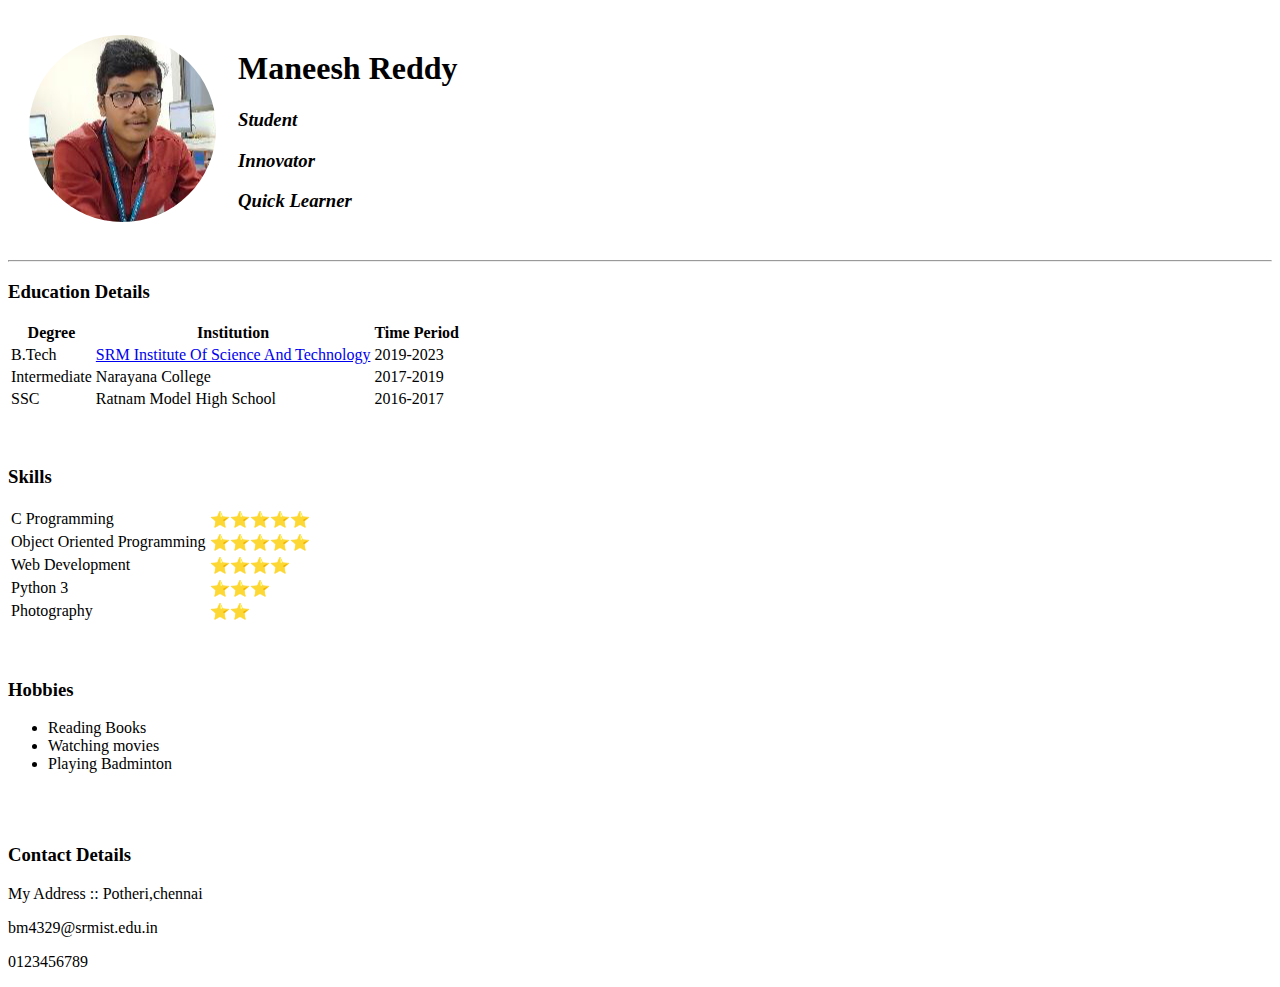
==== index.html @ d1c9e478 "Added initial cv website files" ====
<!DOCTYPE html>
<html lang="en" dir="ltr">
  <head>
    <meta charset="utf-8">
    <title>Maneesh's Personal site</title>
  </head>
  <body>
  <table cellspacing='20'>
    <tr>
      <td><img src="Maneesh.png" alt="profile Picture"></td>
      <td><p><strong><h1>Maneesh Reddy</h1></strong></p>
      <p><h3><em>Student</h3></em></p>
      <p><h3><em>Innovator</h3></em></p>
      <p><h3><em>Quick Learner</h3></em></p>
      </td>
    </tr>
  </table>
  <hr>
  <h3>Education Details</h3>
  <table >
    <thead>
      <tr>
        <th>Degree</th>
        <th>Institution</th>
        <th>Time Period</th>
      </tr>
    </thead>
    <tbody>
      <tr>
        <td>B.Tech</td>
        <td><a href="https://www.srmist.edu.in/">SRM Institute Of Science And Technology</a></td>
        <td>2019-2023</td>
      </tr>
      <tr>
        <td>Intermediate</td>
        <td>Narayana College</td>
        <td>2017-2019</td>
      </tr>
      <tr>
        <td>SSC</td>
        <td>Ratnam Model High School</td>
        <td>2016-2017</td>
      </tr>
    </tbody>
  </table>
  <br>
  <br>
  <h3>Skills</h3>
  <table>
    <tr>
      <td>C Programming</td>
      <td>⭐⭐⭐⭐⭐</td>
    </tr>
    <tr>
      <td>Object Oriented Programming</td>
        <td>⭐⭐⭐⭐⭐</td>
    </tr>
    <tr>
        <td>Web Development</td>
        <td>⭐⭐⭐⭐</td>
    </tr>
    <tr>
      <td>Python 3</td>
      <td>⭐⭐⭐</td>
    </tr>
    <tr>
      <td>Photography</td>
      <td>⭐⭐</td>
    </tr>
  </table>
  <br>
  <br>
  <h3>Hobbies</h3>
  <ul>
    <li>Reading Books</li>
    <li>Watching movies</li>
    <li>Playing Badminton</li>
  </ul>
  <br>
  <br>
  <h3>Contact Details</h3>
  <p>My Address :: Potheri,chennai</p>
  <p>bm4329@srmist.edu.in</p>
  <p>0123456789</p>
  </body>
</html>
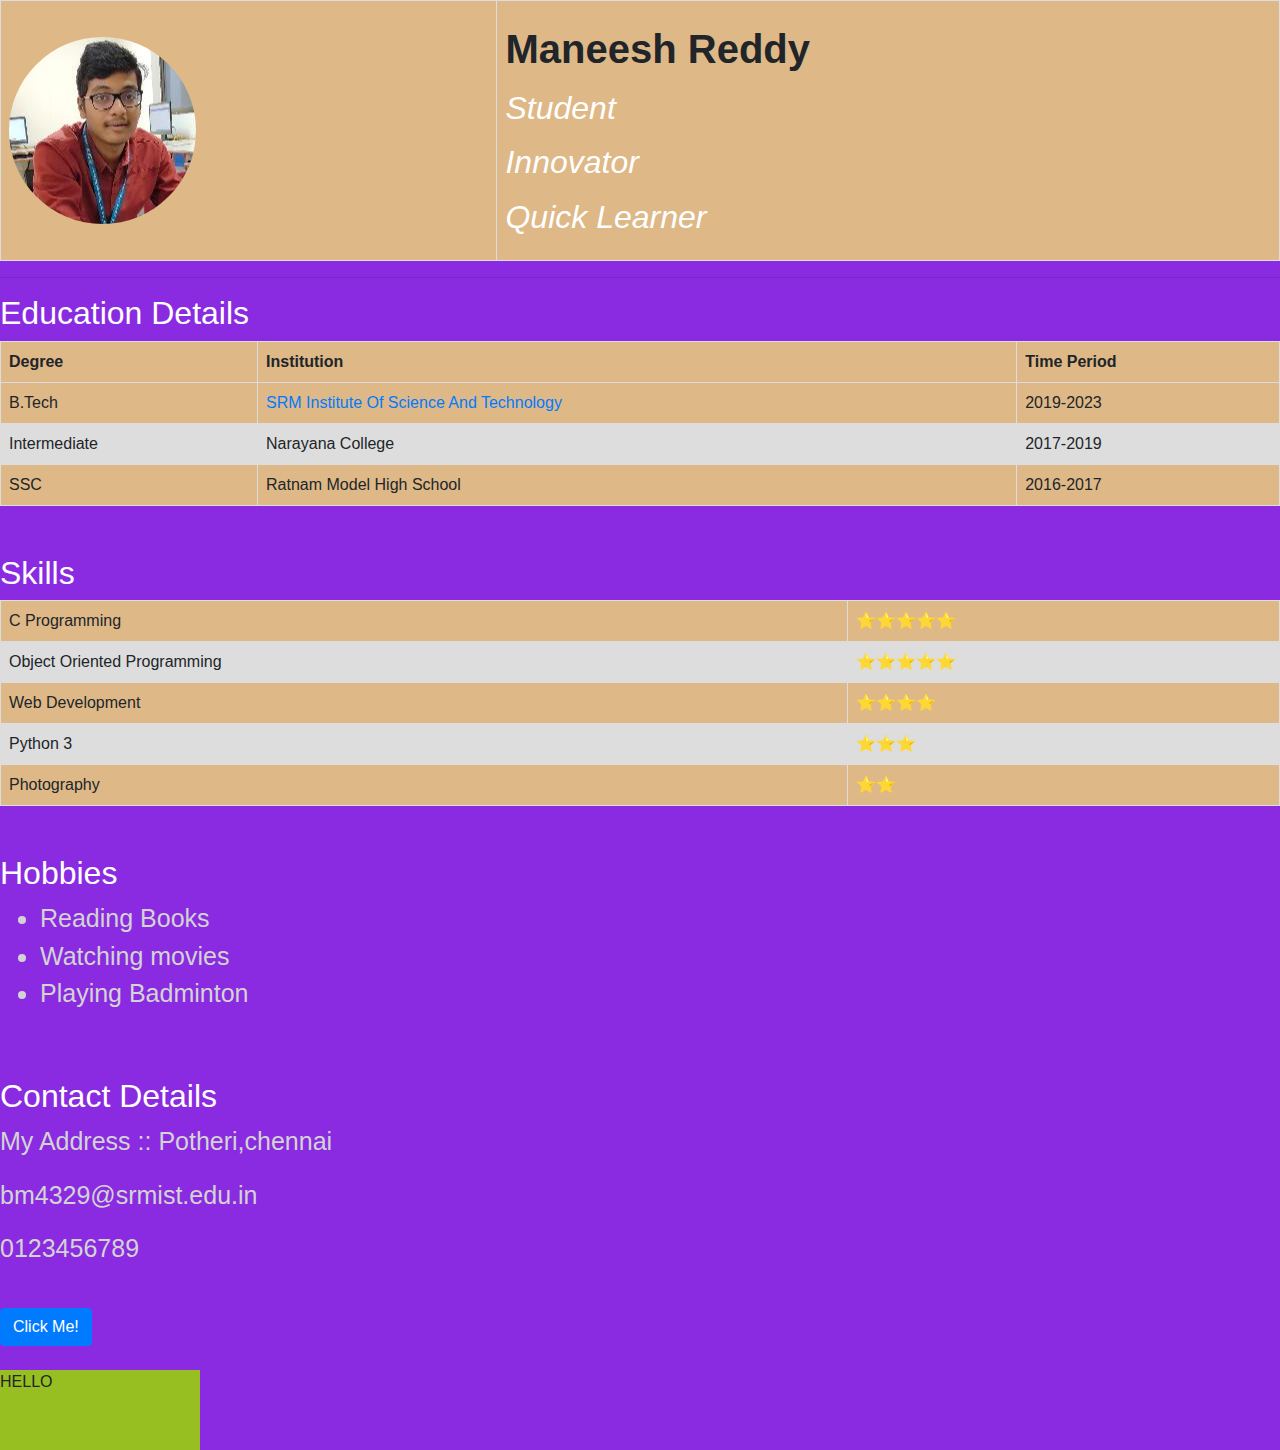
==== commit 0298311f: "Add files via upload" ====
--- a/index.html
+++ b/index.html
@@ -1,86 +1,108 @@
-<!DOCTYPE html>
-<html lang="en" dir="ltr">
-  <head>
-    <meta charset="utf-8">
-    <title>Maneesh's Personal site</title>
-  </head>
-  <body>
-  <table cellspacing='20'>
-    <tr>
-      <td><img src="Maneesh.png" alt="profile Picture"></td>
-      <td><p><strong><h1>Maneesh Reddy</h1></strong></p>
-      <p><h3><em>Student</h3></em></p>
-      <p><h3><em>Innovator</h3></em></p>
-      <p><h3><em>Quick Learner</h3></em></p>
-      </td>
-    </tr>
-  </table>
-  <hr>
-  <h3>Education Details</h3>
-  <table >
-    <thead>
-      <tr>
-        <th>Degree</th>
-        <th>Institution</th>
-        <th>Time Period</th>
-      </tr>
-    </thead>
-    <tbody>
-      <tr>
-        <td>B.Tech</td>
-        <td><a href="https://www.srmist.edu.in/">SRM Institute Of Science And Technology</a></td>
-        <td>2019-2023</td>
-      </tr>
-      <tr>
-        <td>Intermediate</td>
-        <td>Narayana College</td>
-        <td>2017-2019</td>
-      </tr>
-      <tr>
-        <td>SSC</td>
-        <td>Ratnam Model High School</td>
-        <td>2016-2017</td>
-      </tr>
-    </tbody>
-  </table>
-  <br>
-  <br>
-  <h3>Skills</h3>
-  <table>
-    <tr>
-      <td>C Programming</td>
-      <td>⭐⭐⭐⭐⭐</td>
-    </tr>
-    <tr>
-      <td>Object Oriented Programming</td>
-        <td>⭐⭐⭐⭐⭐</td>
-    </tr>
-    <tr>
-        <td>Web Development</td>
-        <td>⭐⭐⭐⭐</td>
-    </tr>
-    <tr>
-      <td>Python 3</td>
-      <td>⭐⭐⭐</td>
-    </tr>
-    <tr>
-      <td>Photography</td>
-      <td>⭐⭐</td>
-    </tr>
-  </table>
-  <br>
-  <br>
-  <h3>Hobbies</h3>
-  <ul>
-    <li>Reading Books</li>
-    <li>Watching movies</li>
-    <li>Playing Badminton</li>
-  </ul>
-  <br>
-  <br>
-  <h3>Contact Details</h3>
-  <p>My Address :: Potheri,chennai</p>
-  <p>bm4329@srmist.edu.in</p>
-  <p>0123456789</p>
-  </body>
-</html>
+<!DOCTYPE html>
+<html lang="en" dir="ltr">
+  <head>
+
+    <link rel="stylesheet" href="https://stackpath.bootstrapcdn.com/bootstrap/4.5.2/css/bootstrap.min.css" integrity="sha384-JcKb8q3iqJ61gNV9KGb8thSsNjpSL0n8PARn9HuZOnIxN0hoP+VmmDGMN5t9UJ0Z" crossorigin="anonymous">
+
+
+    <meta charset="utf-8">
+    <script src="https://ajax.googleapis.com/ajax/libs/jquery/3.5.1/jquery.min.js"></script>
+    <script>
+      $(document).ready(function(){
+        $("button").click(function(){
+          var div = $("div");
+          div.animate({left: '100px'}, "slow");
+          div.animate({fontSize: '3em'}, "slow");
+        });
+      });
+      </script>
+
+<link rel="stylesheet" type="text/css" href="index.css">
+</head>
+  <body>
+  <table cellspacing='20'>
+    <tr>
+      <td><img src="Maneesh.png" alt="profile Picture"></td>
+      <td><p><strong><h1 id="name">Maneesh Reddy</h1></strong></p>
+      <p><h2><em>Student</h2></em></p>
+      <p><h2><em>Innovator</h2></em></p>
+      <p><h2><em>Quick Learner</h2></em></p>
+      </td>
+    </tr>
+  </table>
+  <hr>
+  <h2>Education Details</h2>
+  <table >
+    <thead>
+      <tr>
+        <th>Degree</th>
+        <th>Institution</th>
+        <th>Time Period</th>
+      </tr>
+    </thead>
+    <tbody>
+      <tr>
+        <td>B.Tech</td>
+        <td><a href="https://www.srmist.edu.in/">SRM Institute Of Science And Technology</a></td>
+        <td>2019-2023</td>
+      </tr>
+      <tr>
+        <td>Intermediate</td>
+        <td>Narayana College</td>
+        <td>2017-2019</td>
+      </tr>
+      <tr>
+        <td>SSC</td>
+        <td>Ratnam Model High School</td>
+        <td>2016-2017</td>
+      </tr>
+    </tbody>
+  </table>
+  <br>
+  <br>
+  <h2>Skills</h2>
+  <table>
+    <tr>
+      <td>C Programming</td>
+      <td>⭐⭐⭐⭐⭐</td>
+    </tr>
+    <tr>
+      <td>Object Oriented Programming</td>
+        <td>⭐⭐⭐⭐⭐</td>
+    </tr>
+    <tr>
+        <td>Web Development</td>
+        <td>⭐⭐⭐⭐</td>
+    </tr>
+    <tr>
+      <td>Python 3</td>
+      <td>⭐⭐⭐</td>
+    </tr>
+    <tr>
+      <td>Photography</td>
+      <td>⭐⭐</td>
+    </tr>
+  </table>
+  <br>
+  <br>
+  <h2>Hobbies</h2>
+  <ul>
+    <li>Reading Books</li>
+    <li>Watching movies</li>
+    <li>Playing Badminton</li>
+  </ul>
+  <br>
+  <br>
+  <h2>Contact Details</h2>
+  <p>My Address :: Potheri,chennai</p>
+  <p>bm4329@srmist.edu.in</p>
+  <p>0123456789</p>
+  <br>
+
+  <button type="button" class="btn btn-primary">Click Me!</button>
+
+<br>
+<br>
+<div style="background:#98bf21;height:80px;width:200px;position:absolute;">HELLO</div>
+  </body>
+</html>
--- a/index.css
+++ b/index.css
@@ -0,0 +1,39 @@
+body {
+  background-color: blueviolet;
+}
+
+table {
+  font-family: arial, sans-serif;
+  border-collapse: collapse;
+  width: 100%;
+}
+
+td,
+th {
+  border: 1px solid #dddddd;
+  text-align: left;
+  padding: 8px;
+}
+
+tr:nth-child(even) {
+  background-color: #dddddd;
+}
+
+tr:nth-child(odd) {
+  background-color: burlywood;
+}
+
+ul,
+p {
+  color: lightgrey;
+  font-size: 25px;
+  font-weight: 60px;
+}
+
+h2 {
+  color: white;
+}
+
+#name:hover {
+  color: red;
+}
